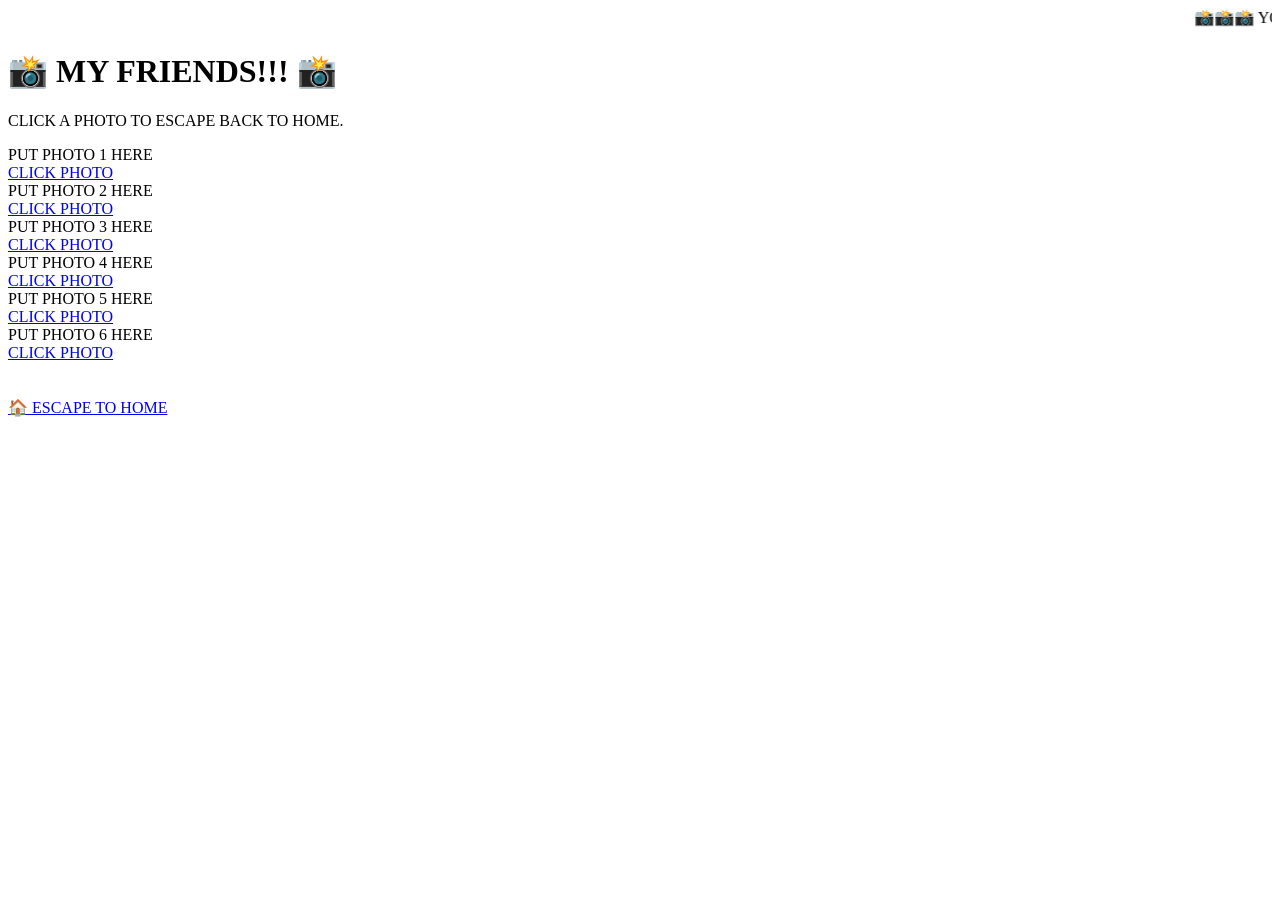
==== friends.html @ 3b57d0b7 "Add friends.html with photo links and layout" ====
<!DOCTYPE html>
<html>

<head>

<meta charset="UTF-8">

<meta
name="viewport"
content="width=device-width,initial-scale=1">

<title>MY FRIENDS!!!</title>

<link rel="stylesheet" href="style.css">

</head>

<body>

<marquee>
📸📸📸 YOU WERE NOT SUPPOSED TO FIND THE PHOTO PAGE 📸📸📸
</marquee>

<div class="page">

<h1>
📸 MY FRIENDS!!! 📸
</h1>

<p class="font7">
CLICK A PHOTO TO ESCAPE BACK TO HOME.
</p>


<div class="friendgrid">


<div class="friend">

<div class="fakephoto">
PUT PHOTO 1 HERE
</div>

<a href="index.html">
CLICK PHOTO
</a>

</div>


<div class="friend">

<div class="fakephoto">
PUT PHOTO 2 HERE
</div>

<a href="index.html">
CLICK PHOTO
</a>

</div>


<div class="friend">

<div class="fakephoto">
PUT PHOTO 3 HERE
</div>

<a href="index.html">
CLICK PHOTO
</a>

</div>


<div class="friend">

<div class="fakephoto">
PUT PHOTO 4 HERE
</div>

<a href="index.html">
CLICK PHOTO
</a>

</div>


<div class="friend">

<div class="fakephoto">
PUT PHOTO 5 HERE
</div>

<a href="index.html">
CLICK PHOTO
</a>

</div>


<div class="friend">

<div class="fakephoto">
PUT PHOTO 6 HERE
</div>

<a href="index.html">
CLICK PHOTO
</a>

</div>


</div>


<br><br>

<a
class="homebutton"
href="index.html">

🏠 ESCAPE TO HOME

</a>

</div>

</body>
</html>
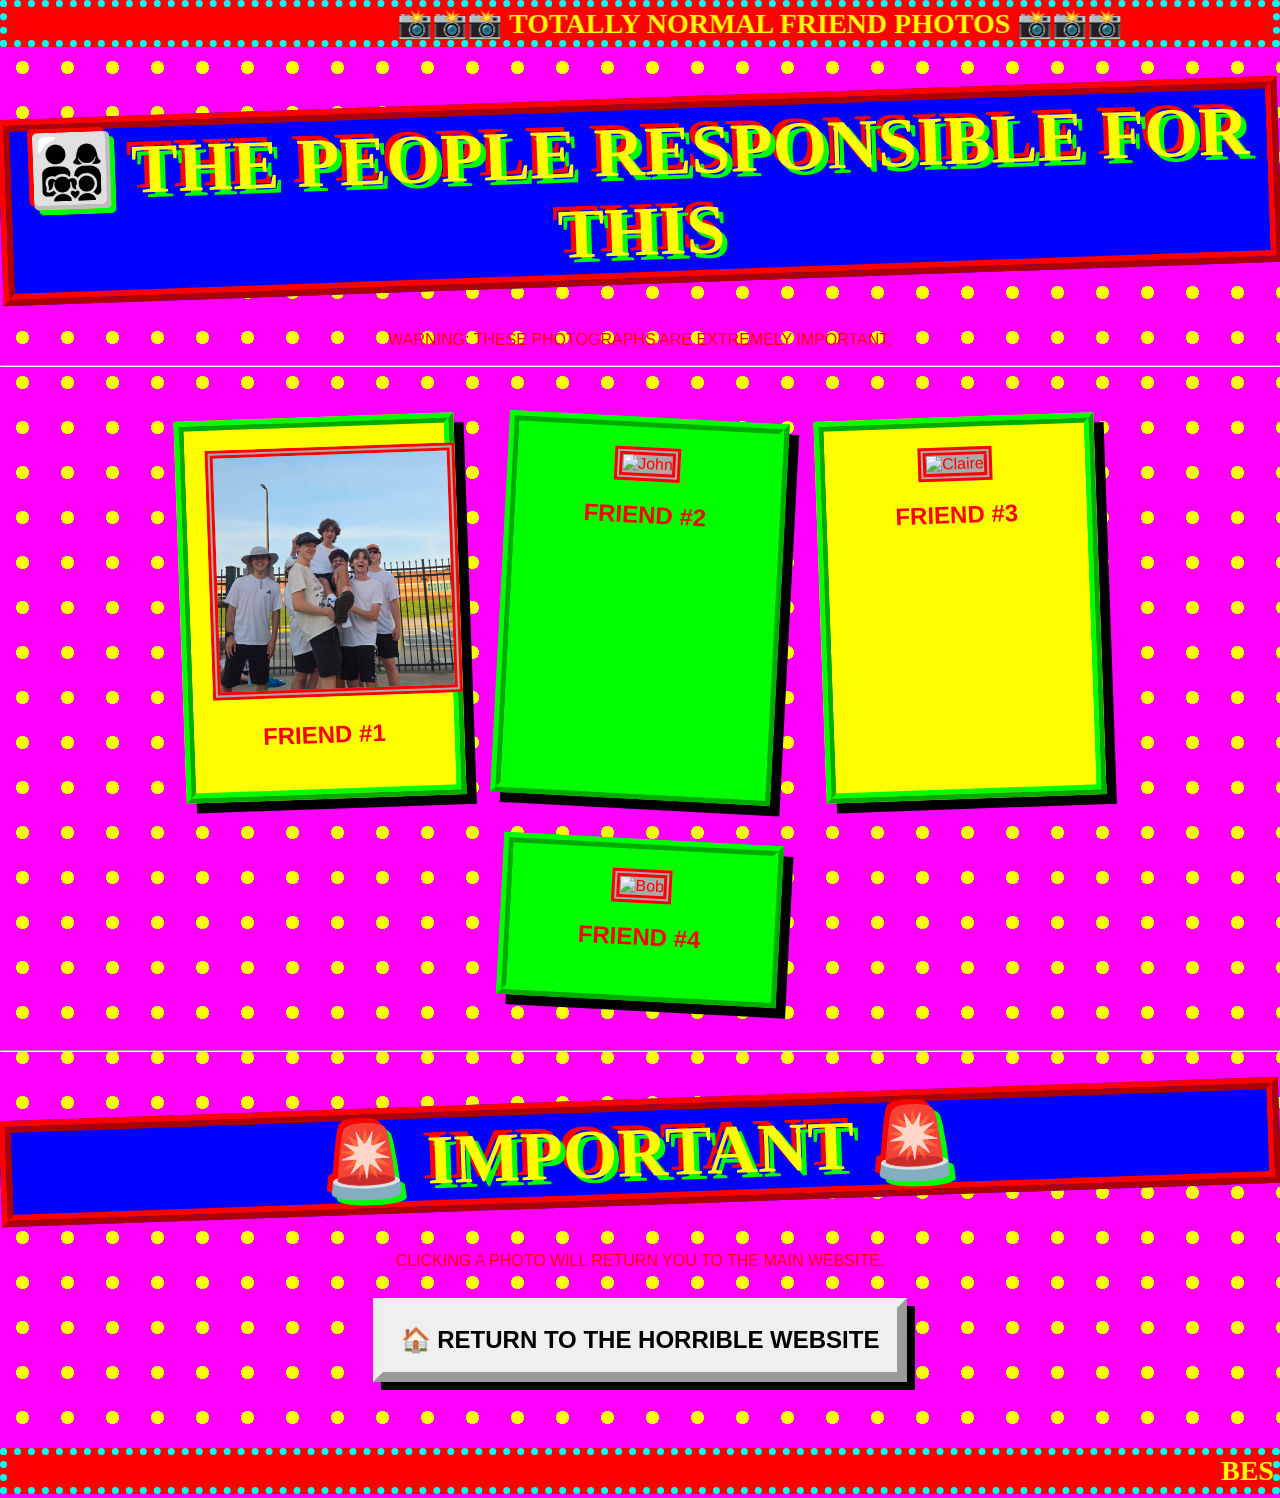
==== commit 01624e6e: "Update friends.html" ====
--- a/friends.html
+++ b/friends.html
@@ -1,132 +1,103 @@
 <!DOCTYPE html>
 <html>
+<head>
+    <title>VERY NORMAL PHOTOS</title>
+    <link rel="stylesheet" href="style.css">
 
-<head>
+    <style>
+        body {
+            text-align: center;
+        }
 
-<meta charset="UTF-8">
+        .friends {
+            display: flex;
+            flex-wrap: wrap;
+            justify-content: center;
+            gap: 40px;
+            margin: 50px;
+        }
 
-<meta
-name="viewport"
-content="width=device-width,initial-scale=1">
+        .friend {
+            border: 10px ridge lime;
+            padding: 20px;
+            background: yellow;
+            width: 280px;
+        }
 
-<title>MY FRIENDS!!!</title>
+        .friend img {
+            width: 250px;
+            height: 250px;
+            object-fit: cover;
+            border: 8px double red;
+            cursor: pointer;
+        }
 
-<link rel="stylesheet" href="style.css">
-
+        .friend h2 {
+            font-family: Impact, sans-serif;
+            color: red;
+        }
+    </style>
 </head>
 
 <body>
 
-<marquee>
-📸📸📸 YOU WERE NOT SUPPOSED TO FIND THE PHOTO PAGE 📸📸📸
-</marquee>
+    <marquee behavior="alternate" scrollamount="15">
+        📸📸📸 TOTALLY NORMAL FRIEND PHOTOS 📸📸📸
+    </marquee>
 
-<div class="page">
+    <h1>👨‍👩‍👧‍👦 THE PEOPLE RESPONSIBLE FOR THIS</h1>
 
-<h1>
-📸 MY FRIENDS!!! 📸
-</h1>
+    <p>
+        WARNING: THESE PHOTOGRAPHS ARE EXTREMELY IMPORTANT.
+    </p>
 
-<p class="font7">
-CLICK A PHOTO TO ESCAPE BACK TO HOME.
-</p>
+    <hr>
 
+    <div class="friends">
 
-<div class="friendgrid">
+        <div class="friend">
+            <img src="matt.jpg" alt="Matt"
+                 onclick="window.location.href='index.html'">
+            <h2>FRIEND #1</h2>
+        </div>
 
+        <div class="friend">
+            <img src="john.jpg" alt="John"
+                 onclick="window.location.href='index.html'">
+            <h2>FRIEND #2</h2>
+        </div>
 
-<div class="friend">
+        <div class="friend">
+            <img src="claire.jpg" alt="Claire"
+                 onclick="window.location.href='index.html'">
+            <h2>FRIEND #3</h2>
+        </div>
 
-<div class="fakephoto">
-PUT PHOTO 1 HERE
-</div>
+        <div class="friend">
+            <img src="bob.jpg" alt="Bob"
+                 onclick="window.location.href='index.html'">
+            <h2>FRIEND #4</h2>
+        </div>
 
-<a href="index.html">
-CLICK PHOTO
-</a>
+    </div>
 
-</div>
+    <hr>
 
+    <h1>🚨 IMPORTANT 🚨</h1>
 
-<div class="friend">
+    <p>
+        CLICKING A PHOTO WILL RETURN YOU TO THE MAIN WEBSITE.
+    </p>
 
-<div class="fakephoto">
-PUT PHOTO 2 HERE
-</div>
+    <button onclick="window.location.href='index.html'">
+        🏠 RETURN TO THE HORRIBLE WEBSITE
+    </button>
 
-<a href="index.html">
-CLICK PHOTO
-</a>
+    <br><br><br><br>
 
-</div>
-
-
-<div class="friend">
-
-<div class="fakephoto">
-PUT PHOTO 3 HERE
-</div>
-
-<a href="index.html">
-CLICK PHOTO
-</a>
-
-</div>
-
-
-<div class="friend">
-
-<div class="fakephoto">
-PUT PHOTO 4 HERE
-</div>
-
-<a href="index.html">
-CLICK PHOTO
-</a>
-
-</div>
-
-
-<div class="friend">
-
-<div class="fakephoto">
-PUT PHOTO 5 HERE
-</div>
-
-<a href="index.html">
-CLICK PHOTO
-</a>
-
-</div>
-
-
-<div class="friend">
-
-<div class="fakephoto">
-PUT PHOTO 6 HERE
-</div>
-
-<a href="index.html">
-CLICK PHOTO
-</a>
-
-</div>
-
-
-</div>
-
-
-<br><br>
-
-<a
-class="homebutton"
-href="index.html">
-
-🏠 ESCAPE TO HOME
-
-</a>
-
-</div>
+    <marquee>
+        BEST VIEWED ON INTERNET EXPLORER 6 • 800x600 RECOMMENDED • NO REFUNDS
+    </marquee>
 
 </body>
 </html>
--- a/style.css
+++ b/style.css
@@ -0,0 +1,97 @@
+
+@import url('https://fonts.googleapis.com/css2?family=Comic+Neue&family=Press+Start+2P&family=Pacifico&family=Permanent+Marker&family=Rye&family=Creepster&family=Paprika&display=swap');
+
+*{box-sizing:border-box}
+html{scroll-behavior:smooth}
+body{
+ margin:0; background:#ff00ff;
+ background-image:radial-gradient(yellow 20%,transparent 21%),radial-gradient(cyan 20%,transparent 21%);
+ background-size:45px 45px;color:red;font-family:Arial;cursor:crosshair;
+}
+marquee{background:red;color:#ffff00;font-family:Papyrus;font-size:28px;font-weight:bold;border:7px dotted cyan}
+.warning{background:#ffff00;color:red;font-family:Creepster;font-size:42px;text-align:center;animation:flash .4s infinite;border:8px ridge red}
+@keyframes flash{50%{opacity:.15}}
+h1{
+ font-family:Impact;color:yellow;background:blue;border:12px ridge red;font-size:70px;
+ text-align:center;text-shadow:5px 5px lime,-5px -5px red;transform:rotate(-2deg)
+}
+.challenge{
+ font-family:"Press Start 2P";background:#000;color:lime;border:10px dashed yellow;
+ padding:25px;text-align:center;line-height:2;font-size:13px;max-width:1100px;margin:25px auto
+}
+.box{
+ border:15px outset lime;background:cyan;padding:25px;margin:30px auto;max-width:1100px;
+ text-align:center;box-shadow:15px 15px #000
+}
+.random-area{
+ display:flex;flex-wrap:wrap;justify-content:center;min-height:350px;
+ background:repeating-linear-gradient(45deg,yellow 0 10px,red 10px 20px,cyan 20px 30px);
+ border:15px groove purple;max-width:1100px;margin:auto
+}
+button{
+ font-size:24px;font-weight:bold;padding:18px;margin:12px;cursor:pointer;border:10px outset;
+ box-shadow:8px 8px #000
+}
+button:hover{transform:rotate(7deg) scale(1.15)}
+.b1{background:red;color:yellow;font-family:"Comic Sans MS"}
+.b2{background:cyan;color:purple;font-family:Papyrus}
+.b3{background:lime;color:blue;font-family:Impact}
+.b4{background:yellow;color:red;font-family:Creepster}
+.b5{background:orange;color:black;font-family:"Press Start 2P";font-size:11px}
+.b6{background:blue;color:white;font-family:Pacifico}
+.b7{background:purple;color:lime;font-family:Rye}
+.b8{background:black;color:hotpink;font-family:Paprika}
+.font2{font-family:"Comic Neue";font-size:30px;color:blue}
+.font3{font-family:Papyrus;font-size:35px;color:red}
+.font4{font-family:Pacifico;font-size:30px;color:purple}
+.font5{font-family:"Permanent Marker";font-size:35px;color:orange}
+.font6{font-family:Rye;font-size:30px;color:green}
+.font7{font-family:Creepster;font-size:45px;color:darkred}
+.font8{font-family:Paprika;font-size:28px;color:brown}
+#notHere{
+ display:none;position:fixed;z-index:100;top:20%;left:50%;transform:translateX(-50%) rotate(-4deg);
+ width:80%;max-width:600px;background:red;color:yellow;border:20px ridge cyan;padding:40px;
+ text-align:center;font-family:Impact;font-size:60px;text-shadow:5px 5px #000;box-shadow:20px 20px #000
+}
+#notHere small{display:block;font-family:Papyrus;font-size:25px;margin-top:20px}
+#winScreen{
+ display:none;position:fixed;inset:0;z-index:999;background:lime;color:darkgreen;text-align:center;padding-top:15vh;font-family:Impact
+}
+#winScreen h2{font-size:100px;margin:0;text-shadow:7px 7px yellow}
+#winScreen p{font-family:"Comic Sans MS";font-size:40px;color:blue}
+#close{background:white;color:green}
+.page{
+ max-width:1100px;margin:30px auto;padding:35px;background:#00ffff;
+ border:20px ridge #ff0000;min-height:700px;text-align:center
+}
+.friendgrid{
+ display:grid;grid-template-columns:repeat(3,1fr);gap:25px
+}
+.friend{
+ background:yellow;border:15px ridge purple;padding:15px;
+ transform:rotate(-2deg);box-shadow:10px 10px #000
+}
+.friend:nth-child(2n){transform:rotate(3deg);background:lime}
+.friend img{
+ width:100%;height:250px;object-fit:cover;border:8px solid red;background:#aaa
+}
+.friend a{display:block;margin-top:15px;background:#ff00ff;color:yellow;padding:12px;font:bold 25px Impact}
+.fakephoto{
+ height:250px;background:#ccc;display:flex;align-items:center;justify-content:center;
+ font:30px "Courier New";color:#555;border:8px inset white
+}
+.homebutton{
+ display:inline-block;background:red;color:yellow;border:10px outset yellow;
+ padding:18px;font:bold 28px Impact;text-decoration:none;box-shadow:8px 8px black
+}
+.secret{
+ background:black;color:red;min-height:600px;padding:70px 20px;
+ border:20px double red;font-family:"Courier New"
+}
+.secret h2{font:80px Impact;color:red;text-shadow:5px 5px yellow}
+.countdown{font:90px "Press Start 2P";color:lime}
+footer{background:black;color:lime;padding:30px;text-align:center;font-family:"Courier New";border:15px double red}
+@media(max-width:750px){
+ .friendgrid{grid-template-columns:1fr}
+ h1{font-size:48px}.page{margin:10px;padding:15px}
+}
